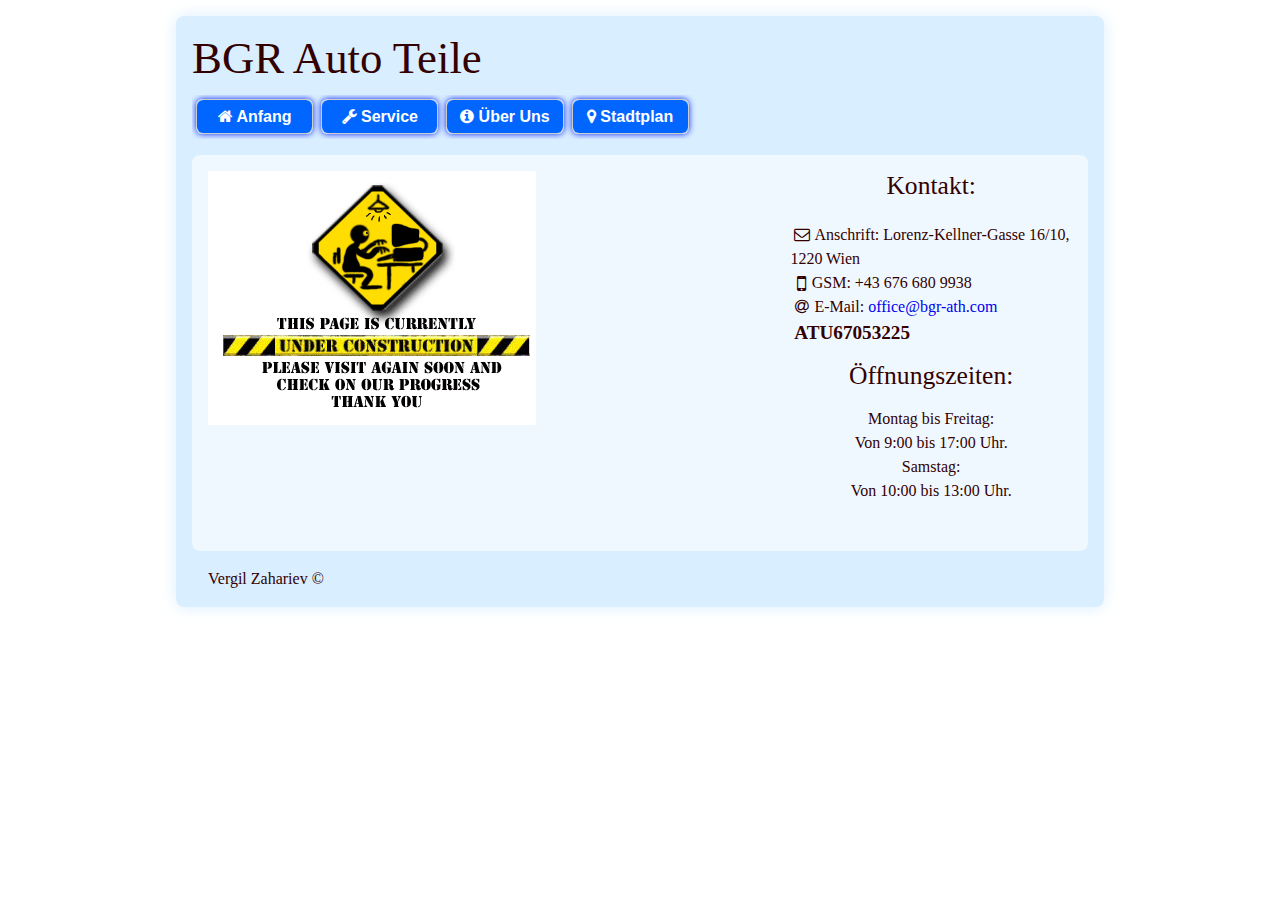
==== index.html @ a98c134f "Site" ====
<!DOCTYPE html>
<html>
	<head>
		<meta http-equiv="Content-Type" content="text/html; charset=utf-8">
		<meta name="viewport" content="width=device-width">
        <title>BGR Auto Teile GmBH</title>
		<link rel="stylesheet" href="css/typography.css" type="text/css" charset="utf-8">
		<link rel="stylesheet" href="css/navigation.css" type="text/css" charset="utf-8">
		<link rel="stylesheet" href="css/gallery.css" type="text/css" charset="utf-8">
		<link rel="stylesheet" href="css/common.css" type="text/css" charset="utf-8">
		<link rel="stylesheet" href="css/media.css" type="text/css" charset="utf-8">
		<link rel="stylesheet" href="css/back-button.css" type="text/css" charset="utf-8">
		<link rel="stylesheet" href="css/font-awesome.min.css" type="text/css" charset="utf-8">

		<script type="text/javascript" src="js/jquery-2.1.1.min.js"></script>

		<!-- Responsive Nav -->
		<link rel="stylesheet" href="js/responsive-nav/responsive-nav.css" type="text/css" charset="utf-8">
		<script type="text/javascript" src="js/responsive-nav/responsive-nav.js"></script>
		
		
		<!-- Fancybox
		<link rel="stylesheet" href="js/fancybox/source/jquery.fancybox.css?v=2.1.5" type="text/css" media="screen" />
		<script type="text/javascript" src="js/fancybox/source/jquery.fancybox.pack.js?v=2.1.5"></script> -->
		
		<!-- Floating Back Button -->
		<script type="text/javascript" src="js/backbutton.js"></script>
		
    </head>
    <body>
		<div id="fb-root"></div>

		<div id="page">
		
			<div class="header">
				<h1>BGR Auto Teile</h1>

				<nav class="nav-collapse">
					<ul>
						<li><a href="index.html"><span class="fa fa-home"></span> Anfang</a></li>
						<li><a href="service.html"><span class="fa fa-wrench"></span> Service</a></li>
						<li><a href="about.html"><span class="fa fa-info-circle"></span> Über Uns</a></li>
						<li><a href="map.html"><span class="fa fa-map-marker"></span> Stadtplan</a></li>
					</ul>
				</nav>
			</div>
			<div class="main">
				<div class="content">
					<div class="inside">
							<img src="images/underconstruction.gif">
					</div>
				</div>
				<div class="sidebar">
					<div class="inside">
								<h4 class="alingcenter">Kontakt:</h4>
								<p><span class="fa fa-envelope-o icon"></span>Anschrift: Lorenz-Kellner-Gasse 16/10, 1220 Wien</p>
								<p><span class="fa fa-mobile fa-lg icon2"></span>GSM: +43 676 680 9938</p>
								<p><span class="fa fa-at icon"></span>E-Mail: <a href="mailto:office@bgr-ath.com">office@bgr-ath.com</a></p>
								<p class="atu">ATU67053225</p>
								<h4 class="alingcenter">Öffnungszeiten:</h4>
								<p class="alingcenter">Montag bis Freitag:</p>
								<p class="alingcenter">Von 9:00 bis 17:00 Uhr.</p>
								<p class="alingcenter">Samstag:</p>
								<p class="alingcenter">Von 10:00 bis 13:00 Uhr.</p>
						<div class="alingcenter inside">
							<div class="fb-like" data-href="https://www.facebook.com/appletbg" data-layout="box_count" data-action="like" data-show-faces="false" data-share="true"></div>
						</div>
					</div>
				</div>
			</div>
			<div class="footer">
			   <p>Vergil Zahariev &copy;</p>
			</div>
		<a href="#" class="back-to-top"><span class="fa fa-chevron-up fa-lg"></span></a>
		</div>
		<!--<script type="text/javascript" src="js/fbox.js"></script> -->
		<script type="text/javascript" src="js/resp-nav.js"></script>
		<script type="text/javascript" src="js/fb.js"></script>
    </body>
</html>
---- css/typography.css ----
* { margin: 0; padding: 0; }

body, form, select, input, textarea, button { font: 16px/1.5 Veranda, serif; color: #330000; }

h1, h2, h3, h4, h5, h6 { line-height: 1.2em; font-weight: normal; margin-bottom: 0.2em; }

h1 { font-size: 2.8em; }
h2 { font-size: 2.2em; }
h3 { font-size: 1.8em; }
h4 { font-size: 1.6em; }
h5 { font-size: 1.2em; }
h6 { font-size: 1.0em; font-weight: bold; }

p + h1, p + h2, p + h3, p + h4, p + h5, p + h6 { padding-top: 0.5em; margin-bottom: 0; }
h1 + p, h2 + p, h3 + p, h4 + p, h5 + p, h6 + p { padding-top: 1em; margin-bottom: 0; }


a { text-decoration: none; }
/* a:link { color: #ca2f2c; }
a:visited { color: darkorange; } */

ul { padding-left: 1em; padding-bottom: 0.5em;}

ul li { list-style-type: disc; }
ul li ul li { list-style-type: circle; }

.alingcenter { text-align: center; }
---- css/navigation.css ----
nav { }
nav ul { margin: 0; padding: 0; }
nav ul:after { display: block; content: ''; height: 1px; clear: both; }
nav ul li { display: block; list-style: none outside; position: relative; }

nav > ul > li { margin: 0.25em; }

nav > ul > li { float: left; box-shadow: 0 0 0.4em #02f; border-radius: 0.4em; border: 1px solid #ccc; }
nav > ul > li > a { width: 5.8em; }

.nav-toggle,
nav > ul > li:last-child a { border-bottom-left-radius: 6px; border-bottom-right-radius: 6px; }

.nav-toggle,
nav > ul > li > a { border-radius: 0.4em; font-family: Helvetica; text-align: center; }

.nav-toggle,
nav ul li a { display: block; background: #06f; color: #FFF; padding: 0.3em 0.7em; font-weight: bold; }
.nav-toggle:hover,
nav ul li a:hover { background: #02f; }
---- css/gallery.css ----
.gallery { padding-bottom: 1.5em; }
.gallery ul { padding: 0; margin: 0; }
.gallery ul:after { display: block; content: ''; clear: both; }
.gallery ul li { display: block; list-style: none outside; float: left; padding: 0.5em; background: #fff; border: 1px solid #999; margin: 0 0.5em 0.5em 0; position: relative; }
.gallery ul li a { display: block; width: 150px; height: 150px; overflow: hidden; background: #F0F; position: relative; }
.gallery ul li a span { display: block; background: rgba(0,0,0,0.5); color: #FFF; position: absolute; right: 0; left: 0; bottom: -50%; padding: 0.5em; line-height: 1.2; transition: all 0.2s ease-in; } 
.gallery ul li a:hover span { display: block; bottom: 0; }
.gallery ul li a img { display: block; }
.gallery ul li.landscape a img { max-width: inherit; height: 100%; width: auto; }
.gallery ul li.portait a img { max-width: inherit; height: auto; width: 100%; }

.gallery ul li:hover { -webkit-animation: wiggle 0.5s infinite; }

@-webkit-keyframes wiggle {
  0%   { left: 0; top: 0; }
  20%   { left: -3px; top: 2px; }
  40%   { left: 3px; top: -3px; }
  60%   { left: -5px; top: 3px; }
  80%   { left: 4px; top: -4px }
  100% { left: 0; top: 0; }
}
---- css/common.css ----
body { overflow-y: scroll; background: white; }

#page { 
	width: 60%;
	margin: 1em auto;
	padding: 1em;
	background: #d9eeff;
	box-shadow: 0 0 1em #d9eeff;
	border-radius: 0.5em;
}

.map {
	border: 0;
	width: 90%;
	height: 25em;
}

.atu { font-weight: bold; padding-left: 0.2em; font-size: 1.2em; }

.inside { padding: 1em; }

.main { overflow: hidden; background: rgba(255, 255, 255, 0.6); border-radius: 0.5em; margin: 1em 0; }
.content, .sidebar { float: left; }
.content { width: 65%; }
.sidebar { width: 35%; }
.footer { padding: 0 1em; }

.icon { display: inline-block; width: 1.5em; text-align: center; }
.icon2 { display: inline-block; width: 1em; text-align: center; }

.nav-toggle { margin-bottom: 2em; }
---- css/media.css ----
/* Smartphones (portrait) ----------- */

@media only screen 
and (max-width : 1649px) {
	#page { width: 70%; margin: 1em auto; }
	.sidebar { width: 35%; }
	.content { width: 65%; }
}

@media only screen 
and (max-width : 1023px) {
	#page { width: auto; margin: 0; }
	body { background-color: #d9eeff; }
	.footer { padding: 1em; border-bottom: 1px dotted #330000; }
}

@media only screen 
and (max-width : 767px) {
	body { font-size: 0.9em; }
}

@media only screen 
and (max-width : 539px) {
	.sidebar, .content { float: none; width: auto; }
}

@media only screen 
and (max-width : 479px) {
	nav > ul > li { float: none; width: auto; margin: 0; border: 0; box-shadow: 0 0 0; }
	nav > ul > li > a { border-radius: 0; width: auto; }

	.nav-toggle.active { margin-bottom: 0; background: #02f; color: #FFF; border-bottom-left-radius: 0; border-bottom-right-radius: 0; }
}

@media only screen 
and (max-width : 360px) {
	body { font-size: 0.8em; }
}
---- css/back-button.css ----
﻿.back-to-top {
	position: fixed;
	bottom: 1em;
	right: 0.5em;
	background-color: #06f;
	display: none;
	box-shadow: 0 0 0.8em #06f;
	border-radius: 0.6em;
	padding: 0.5em 1em;
}

.back-to-top:hover {	
	background-color: #02f;
	box-shadow: 0 0 0.8em #02f;
}

a.back-to-top { color: white; }
a:hover.back-to-top { color: white; }
---- js/responsive-nav/responsive-nav.css ----
/*! responsive-nav.js 1.0.32 by @viljamis */

.nav-collapse ul {
  margin: 0;
  padding: 0;
  width: 100%;
  display: block;
  list-style: none;
}

.nav-collapse li {
  /*width: 100%;*/
  display: block;
}

.js .nav-collapse {
  clip: rect(0 0 0 0);
  max-height: 0;
  position: absolute;
  display: block;
  overflow: hidden;
  zoom: 1;
}

.nav-collapse.opened {
  max-height: 9999px;
}

.disable-pointer-events {
  pointer-events: none !important;
}

.nav-toggle {
  -webkit-tap-highlight-color: rgba(0,0,0,0);
  -webkit-touch-callout: none;
  -webkit-user-select: none;
  -moz-user-select: none;
  -ms-user-select: none;
  -o-user-select: none;
  user-select: none;
}

@media screen and (min-width: 480px) {
  .js .nav-collapse {
    position: relative;
  }
  .js .nav-collapse.closed {
    max-height: none;
  }
  .nav-toggle {
    display: none;
  }
}
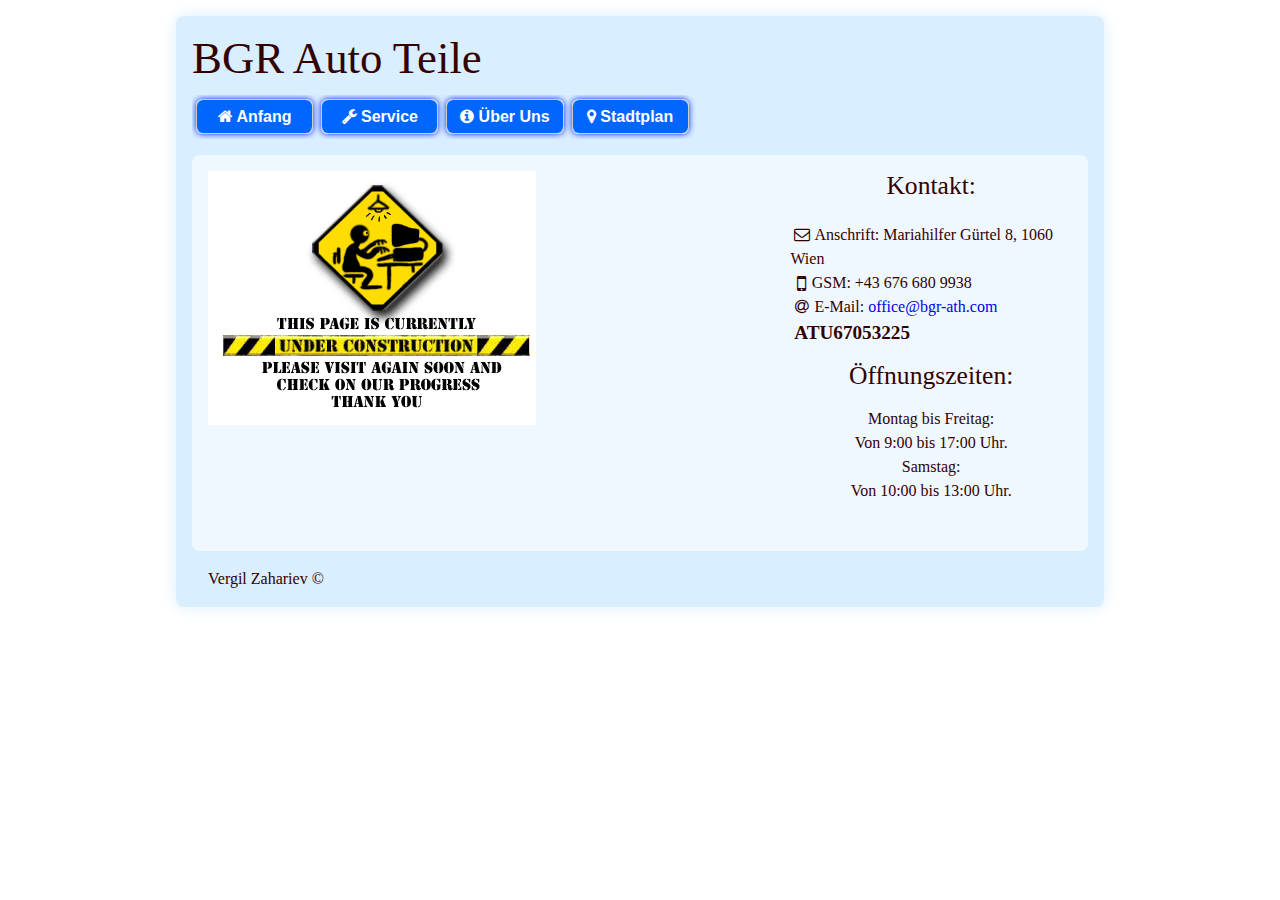
==== commit 58c8ad85: "Site" ====
--- a/index.html
+++ b/index.html
@@ -53,7 +53,7 @@
 				<div class="sidebar">
 					<div class="inside">
 								<h4 class="alingcenter">Kontakt:</h4>
-								<p><span class="fa fa-envelope-o icon"></span>Anschrift: Lorenz-Kellner-Gasse 16/10, 1220 Wien</p>
+								<p><span class="fa fa-envelope-o icon"></span>Anschrift: Mariahilfer Gürtel 8, 1060 Wien</p>
 								<p><span class="fa fa-mobile fa-lg icon2"></span>GSM: +43 676 680 9938</p>
 								<p><span class="fa fa-at icon"></span>E-Mail: <a href="mailto:office@bgr-ath.com">office@bgr-ath.com</a></p>
 								<p class="atu">ATU67053225</p>
